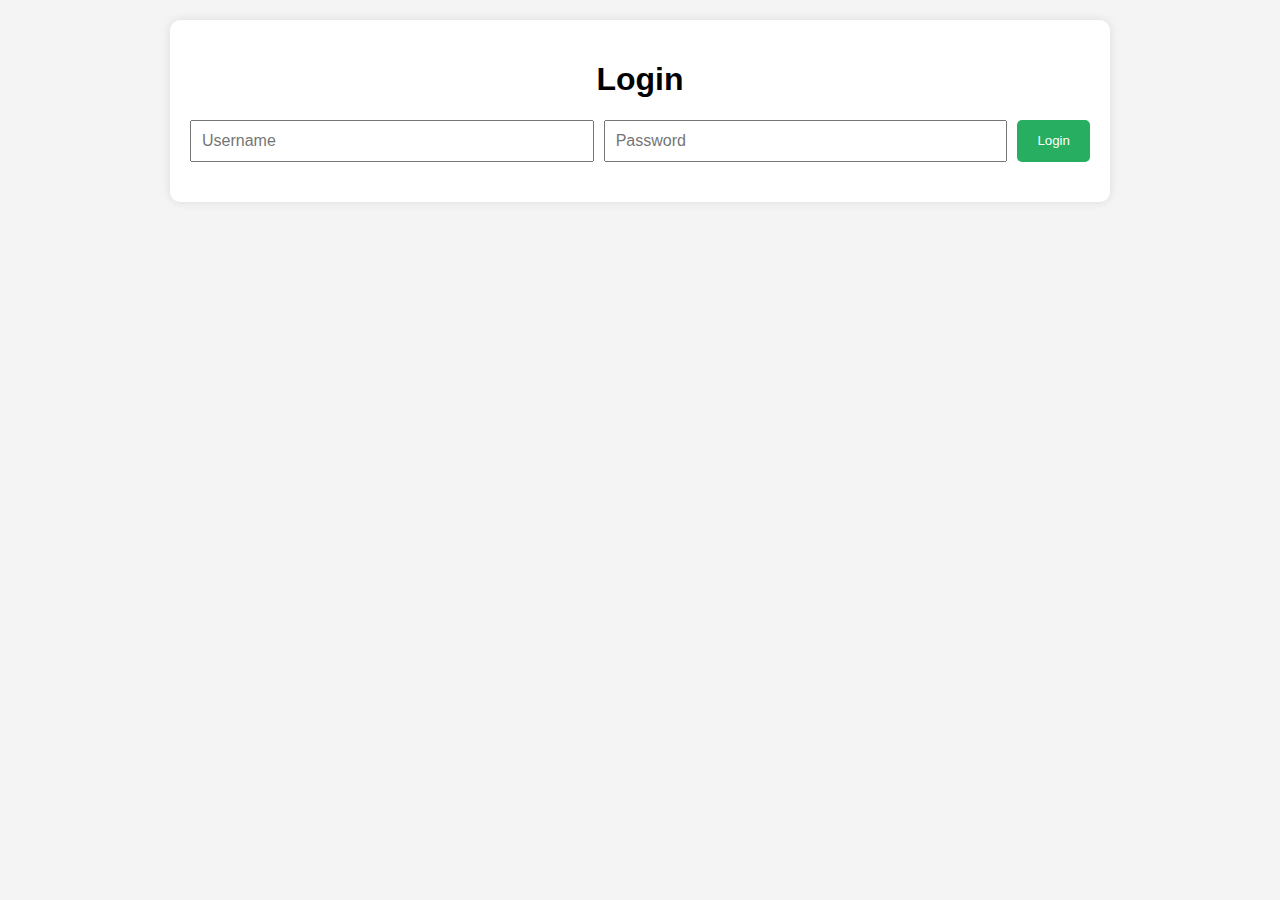
==== index.html @ d6b415a0 "Add files via upload" ====
<!DOCTYPE html>
<html lang="en">
<head>
  <meta charset="UTF-8" />
  <meta name="viewport" content="width=device-width, initial-scale=1.0"/>
  <title>Library Management System</title>
  <style>
    body {
      font-family: Arial, sans-serif;
      background-color: #f4f4f4;
      margin: 0;
      padding: 20px;
    }

    .container {
      background: white;
      padding: 20px;
      max-width: 900px;
      margin: auto;
      box-shadow: 0 0 10px rgba(0,0,0,0.1);
      border-radius: 10px;
    }

    h1, h2 {
      text-align: center;
    }

    form, #editForm {
      display: flex;
      gap: 10px;
      flex-wrap: wrap;
      justify-content: center;
      margin-bottom: 20px;
    }

    form input, #editForm input {
      padding: 10px;
      font-size: 16px;
      flex: 1;
      min-width: 180px;
    }

    form button, #editForm button {
      padding: 10px 20px;
      background-color: #27ae60;
      color: white;
      border: none;
      cursor: pointer;
      border-radius: 5px;
    }

    form button:hover, #editForm button:hover {
      background-color: #219150;
    }

    table {
      width: 100%;
      border-collapse: collapse;
    }

    table th, table td {
      padding: 12px;
      text-align: center;
      border-bottom: 1px solid #ddd;
      cursor: pointer;
    }

    .delete-btn {
      background-color: #e74c3c;
      border: none;
      padding: 6px 12px;
      color: white;
      border-radius: 4px;
      cursor: pointer;
    }

    .delete-btn:hover {
      background-color: #c0392b;
    }

    .edit-btn {
      background-color: #3498db;
      border: none;
      padding: 6px 12px;
      color: white;
      border-radius: 4px;
      cursor: pointer;
      margin-right: 5px;
    }

    .edit-btn:hover {
      background-color: #2980b9;
    }

    #searchBar {
      width: 100%;
      padding: 10px;
      margin: 15px 0;
      font-size: 16px;
    }

    .pagination {
      text-align: center;
      margin-top: 15px;
    }

    .page-btn {
      margin: 0 5px;
      padding: 5px 10px;
      border: none;
      background-color: #ddd;
      cursor: pointer;
      border-radius: 5px;
    }

    .page-btn.active {
      background-color: #27ae60;
      color: white;
    }

    .modal {
      position: fixed;
      top: 0;
      left: 0;
      width: 100%;
      height: 100%;
      backdrop-filter: blur(4px);
      background: rgba(0, 0, 0, 0.4);
      display: flex;
      justify-content: center;
      align-items: center;
    }

    .modal-content {
      background: white;
      padding: 20px;
      width: 300px;
      border-radius: 10px;
    }

    .hidden {
      display: none;
    }

    .top-buttons {
      display: flex;
      justify-content: space-between;
      margin-bottom: 10px;
      flex-wrap: wrap;
      gap: 10px;
    }

    .top-buttons button {
      padding: 8px 12px;
      background-color: #2c3e50;
      color: white;
      border: none;
      border-radius: 5px;
      cursor: pointer;
    }

    .top-buttons button:hover {
      background-color: #1a252f;
    }
  </style>
</head>
<body>

  <div class="container" id="loginPage">
    <h1>Login</h1>
    <form id="loginForm">
      <input type="text" id="username" placeholder="Username" required />
      <input type="password" id="password" placeholder="Password" required />
      <button type="submit">Login</button>
    </form>
  </div>

  <div class="container hidden" id="appPage">
    <h1>Library Management System</h1>

    <div class="top-buttons">
      <input type="text" id="searchBar" placeholder="Search books..." />
      <div>
        <button id="exportCSV">Export CSV</button>
        <button onclick="logout()">Logout</button>
      </div>
    </div>

    <form id="bookForm">
      <input type="text" id="title" placeholder="Book Title" required />
      <input type="text" id="author" placeholder="Author" required />
      <input type="text" id="isbn" placeholder="ISBN" required />
      <button type="submit">Add Book</button>
    </form>

    <table>
      <thead>
        <tr>
          <th data-sort="title">Title 🔽</th>
          <th data-sort="author">Author 🔽</th>
          <th data-sort="isbn">ISBN 🔽</th>
          <th>Actions</th>
        </tr>
      </thead>
      <tbody id="bookList"></tbody>
    </table>

    <div id="pagination" class="pagination"></div>
  </div>

  <!-- Edit Modal -->
  <div id="editModal" class="modal hidden">
    <div class="modal-content">
      <h3>Edit Book</h3>
      <form id="editForm">
        <input type="text" id="editTitle" required />
        <input type="text" id="editAuthor" required />
        <input type="text" id="editIsbn" required />
        <input type="hidden" id="editIndex" />
        <button type="submit">Update</button>
        <button type="button" id="cancelEdit">Cancel</button>
      </form>
    </div>
  </div>

  <script>
    // Login logic
    const loginPage = document.getElementById('loginPage');
    const appPage = document.getElementById('appPage');

    if (localStorage.getItem('loggedIn')) {
      loginPage.classList.add('hidden');
      appPage.classList.remove('hidden');
    }

    document.getElementById('loginForm').addEventListener('submit', function(e) {
      e.preventDefault();
      const user = document.getElementById('username').value;
      const pass = document.getElementById('password').value;
      if (user === 'admin' && pass === 'admin123') {
        localStorage.setItem('loggedIn', 'true');
        location.reload();
      } else {
        alert('Invalid credentials');
      }
    });

    function logout() {
      localStorage.removeItem('loggedIn');
      location.reload();
    }

    // App logic
    const form = document.getElementById('bookForm');
    const bookList = document.getElementById('bookList');
    const searchBar = document.getElementById('searchBar');
    const exportBtn = document.getElementById('exportCSV');

    const editModal = document.getElementById('editModal');
    const editForm = document.getElementById('editForm');
    const editTitle = document.getElementById('editTitle');
    const editAuthor = document.getElementById('editAuthor');
    const editIsbn = document.getElementById('editIsbn');
    const editIndex = document.getElementById('editIndex');
    const cancelEdit = document.getElementById('cancelEdit');

    let books = JSON.parse(localStorage.getItem('books')) || [];
    let currentPage = 1;
    const itemsPerPage = 5;
    let sortField = null;
    let sortDirection = 1;

    const saveBooks = () => localStorage.setItem('books', JSON.stringify(books));

    const sortBooks = (arr) => {
      if (!sortField) return arr;
      return [...arr].sort((a, b) => {
        if (a[sortField] < b[sortField]) return -1 * sortDirection;
        if (a[sortField] > b[sortField]) return 1 * sortDirection;
        return 0;
      });
    };

    const displayBooks = (filter = '') => {
      bookList.innerHTML = '';
      const filteredBooks = sortBooks(books.filter(book => {
        const searchStr = `${book.title} ${book.author} ${book.isbn}`.toLowerCase();
        return searchStr.includes(filter.toLowerCase());
      }));

      const start = (currentPage - 1) * itemsPerPage;
      const paginatedBooks = filteredBooks.slice(start, start + itemsPerPage);

      paginatedBooks.forEach((book, i) => {
        const actualIndex = books.indexOf(filteredBooks[start + i]);
        const row = document.createElement('tr');
        row.innerHTML = `
          <td>${book.title}</td>
          <td>${book.author}</td>
          <td>${book.isbn}</td>
          <td>
            <button class="edit-btn" data-index="${actualIndex}">Edit</button>
            <button class="delete-btn" data-index="${actualIndex}">Delete</button>
          </td>
        `;
        bookList.appendChild(row);
      });

      renderPagination(filteredBooks);
    };

    const renderPagination = (filteredBooks) => {
      const pagination = document.getElementById('pagination');
      pagination.innerHTML = '';
      const pageCount = Math.ceil(filteredBooks.length / itemsPerPage);

      for (let i = 1; i <= pageCount; i++) {
        const btn = document.createElement('button');
        btn.textContent = i;
        btn.classList.add('page-btn');
        if (i === currentPage) btn.classList.add('active');
        btn.addEventListener('click', () => {
          currentPage = i;
          displayBooks(searchBar.value);
        });
        pagination.appendChild(btn);
      }
    };

    form.addEventListener('submit', e => {
      e.preventDefault();
      const title = form.title.value.trim();
      const author = form.author.value.trim();
      const isbn = form.isbn.value.trim();
      if (title && author && isbn) {
        books.push({ title, author, isbn });
        saveBooks();
        displayBooks(searchBar.value);
        form.reset();
      }
    });

    bookList.addEventListener('click', e => {
      const index = e.target.getAttribute('data-index');
      if (e.target.classList.contains('delete-btn')) {
        books.splice(index, 1);
        saveBooks();
        displayBooks(searchBar.value);
      }
      if (e.target.classList.contains('edit-btn')) {
        const book = books[index];
        editTitle.value = book.title;
        editAuthor.value = book.author;
        editIsbn.value = book.isbn;
        editIndex.value = index;
        editModal.classList.remove('hidden');
      }
    });

    editForm.addEventListener('submit', e => {
      e.preventDefault();
      const index = editIndex.value;
      books[index] = {
        title: editTitle.value.trim(),
        author: editAuthor.value.trim(),
        isbn: editIsbn.value.trim(),
      };
      saveBooks();
      displayBooks(searchBar.value);
      editModal.classList.add('hidden');
    });

    cancelEdit.addEventListener('click', () => {
      editModal.classList.add('hidden');
    });

    searchBar.addEventListener('input', () => {
      currentPage = 1;
      displayBooks(searchBar.value);
    });

    exportBtn.addEventListener('click', () => {
      const headers = ['Title', 'Author', 'ISBN'];
      const rows = books.map(book => [book.title, book.author, book.isbn]);
      const csv = 'data:text/csv;charset=utf-8,' + [headers, ...rows].map(e => e.join(',')).join('\n');
      const link = document.createElement('a');
      link.setAttribute('href', encodeURI(csv));
      link.setAttribute('download', 'library_books.csv');
      document.body.appendChild(link);
      link.click();
      document.body.removeChild(link);
    });

    document.querySelectorAll('th[data-sort]').forEach(th => {
      th.addEventListener('click', () => {
        const field = th.getAttribute('data-sort');
        if (sortField === field) sortDirection *= -1;
        else {
          sortField = field;
          sortDirection = 1;
        }
        displayBooks(searchBar.value);
      });
    });

    displayBooks();
  </script>
</body>
</html>
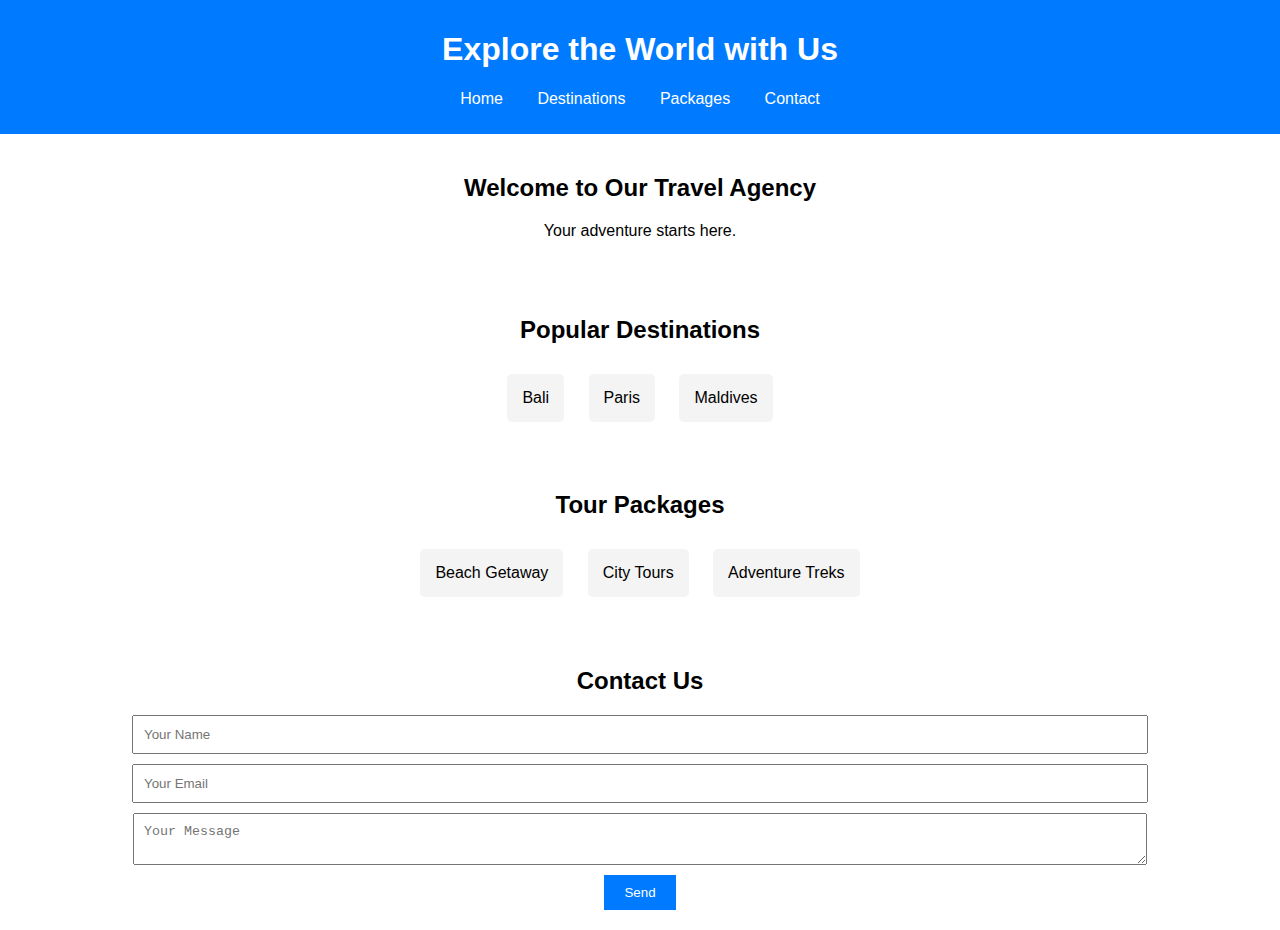
==== commit d2542385: "Add files via upload" ====
--- a/index.html
+++ b/index.html
@@ -1,409 +1,106 @@
 <!DOCTYPE html>
 <html lang="en">
 <head>
-  <meta charset="UTF-8" />
-  <meta name="viewport" content="width=device-width, initial-scale=1.0"/>
-  <title>Library Management System</title>
-  <style>
-    body {
-      font-family: Arial, sans-serif;
-      background-color: #f4f4f4;
-      margin: 0;
-      padding: 20px;
-    }
-
-    .container {
-      background: white;
-      padding: 20px;
-      max-width: 900px;
-      margin: auto;
-      box-shadow: 0 0 10px rgba(0,0,0,0.1);
-      border-radius: 10px;
-    }
-
-    h1, h2 {
-      text-align: center;
-    }
-
-    form, #editForm {
-      display: flex;
-      gap: 10px;
-      flex-wrap: wrap;
-      justify-content: center;
-      margin-bottom: 20px;
-    }
-
-    form input, #editForm input {
-      padding: 10px;
-      font-size: 16px;
-      flex: 1;
-      min-width: 180px;
-    }
-
-    form button, #editForm button {
-      padding: 10px 20px;
-      background-color: #27ae60;
-      color: white;
-      border: none;
-      cursor: pointer;
-      border-radius: 5px;
-    }
-
-    form button:hover, #editForm button:hover {
-      background-color: #219150;
-    }
-
-    table {
-      width: 100%;
-      border-collapse: collapse;
-    }
-
-    table th, table td {
-      padding: 12px;
-      text-align: center;
-      border-bottom: 1px solid #ddd;
-      cursor: pointer;
-    }
-
-    .delete-btn {
-      background-color: #e74c3c;
-      border: none;
-      padding: 6px 12px;
-      color: white;
-      border-radius: 4px;
-      cursor: pointer;
-    }
-
-    .delete-btn:hover {
-      background-color: #c0392b;
-    }
-
-    .edit-btn {
-      background-color: #3498db;
-      border: none;
-      padding: 6px 12px;
-      color: white;
-      border-radius: 4px;
-      cursor: pointer;
-      margin-right: 5px;
-    }
-
-    .edit-btn:hover {
-      background-color: #2980b9;
-    }
-
-    #searchBar {
-      width: 100%;
-      padding: 10px;
-      margin: 15px 0;
-      font-size: 16px;
-    }
-
-    .pagination {
-      text-align: center;
-      margin-top: 15px;
-    }
-
-    .page-btn {
-      margin: 0 5px;
-      padding: 5px 10px;
-      border: none;
-      background-color: #ddd;
-      cursor: pointer;
-      border-radius: 5px;
-    }
-
-    .page-btn.active {
-      background-color: #27ae60;
-      color: white;
-    }
-
-    .modal {
-      position: fixed;
-      top: 0;
-      left: 0;
-      width: 100%;
-      height: 100%;
-      backdrop-filter: blur(4px);
-      background: rgba(0, 0, 0, 0.4);
-      display: flex;
-      justify-content: center;
-      align-items: center;
-    }
-
-    .modal-content {
-      background: white;
-      padding: 20px;
-      width: 300px;
-      border-radius: 10px;
-    }
-
-    .hidden {
-      display: none;
-    }
-
-    .top-buttons {
-      display: flex;
-      justify-content: space-between;
-      margin-bottom: 10px;
-      flex-wrap: wrap;
-      gap: 10px;
-    }
-
-    .top-buttons button {
-      padding: 8px 12px;
-      background-color: #2c3e50;
-      color: white;
-      border: none;
-      border-radius: 5px;
-      cursor: pointer;
-    }
-
-    .top-buttons button:hover {
-      background-color: #1a252f;
-    }
-  </style>
+    <meta charset="UTF-8">
+    <meta name="viewport" content="width=device-width, initial-scale=1.0">
+    <title>Tours & Travels</title>
+    <link rel="stylesheet" href="style.css">
+    <style>
+        body {
+            font-family: Arial, sans-serif;
+            margin: 0;
+            padding: 0;
+            text-align: center;
+        }
+        header {
+            background: #007bff;
+            color: white;
+            padding: 10px 0;
+        }
+        nav ul {
+            list-style: none;
+            padding: 0;
+        }
+        nav ul li {
+            display: inline;
+            margin: 0 15px;
+        }
+        nav ul li a {
+            color: white;
+            text-decoration: none;
+        }
+        section {
+            padding: 20px;
+        }
+        .destination, .package {
+            display: inline-block;
+            padding: 15px;
+            margin: 10px;
+            background: #f4f4f4;
+            border-radius: 5px;
+        }
+        form input, form textarea {
+            display: block;
+            width: 80%;
+            margin: 10px auto;
+            padding: 10px;
+        }
+        button {
+            padding: 10px 20px;
+            background: #007bff;
+            color: white;
+            border: none;
+            cursor: pointer;
+        }
+    </style>
 </head>
 <body>
-
-  <div class="container" id="loginPage">
-    <h1>Login</h1>
-    <form id="loginForm">
-      <input type="text" id="username" placeholder="Username" required />
-      <input type="password" id="password" placeholder="Password" required />
-      <button type="submit">Login</button>
-    </form>
-  </div>
-
-  <div class="container hidden" id="appPage">
-    <h1>Library Management System</h1>
-
-    <div class="top-buttons">
-      <input type="text" id="searchBar" placeholder="Search books..." />
-      <div>
-        <button id="exportCSV">Export CSV</button>
-        <button onclick="logout()">Logout</button>
-      </div>
-    </div>
-
-    <form id="bookForm">
-      <input type="text" id="title" placeholder="Book Title" required />
-      <input type="text" id="author" placeholder="Author" required />
-      <input type="text" id="isbn" placeholder="ISBN" required />
-      <button type="submit">Add Book</button>
-    </form>
-
-    <table>
-      <thead>
-        <tr>
-          <th data-sort="title">Title 🔽</th>
-          <th data-sort="author">Author 🔽</th>
-          <th data-sort="isbn">ISBN 🔽</th>
-          <th>Actions</th>
-        </tr>
-      </thead>
-      <tbody id="bookList"></tbody>
-    </table>
-
-    <div id="pagination" class="pagination"></div>
-  </div>
-
-  <!-- Edit Modal -->
-  <div id="editModal" class="modal hidden">
-    <div class="modal-content">
-      <h3>Edit Book</h3>
-      <form id="editForm">
-        <input type="text" id="editTitle" required />
-        <input type="text" id="editAuthor" required />
-        <input type="text" id="editIsbn" required />
-        <input type="hidden" id="editIndex" />
-        <button type="submit">Update</button>
-        <button type="button" id="cancelEdit">Cancel</button>
-      </form>
-    </div>
-  </div>
-
-  <script>
-    // Login logic
-    const loginPage = document.getElementById('loginPage');
-    const appPage = document.getElementById('appPage');
-
-    if (localStorage.getItem('loggedIn')) {
-      loginPage.classList.add('hidden');
-      appPage.classList.remove('hidden');
-    }
-
-    document.getElementById('loginForm').addEventListener('submit', function(e) {
-      e.preventDefault();
-      const user = document.getElementById('username').value;
-      const pass = document.getElementById('password').value;
-      if (user === 'admin' && pass === 'admin123') {
-        localStorage.setItem('loggedIn', 'true');
-        location.reload();
-      } else {
-        alert('Invalid credentials');
-      }
-    });
-
-    function logout() {
-      localStorage.removeItem('loggedIn');
-      location.reload();
-    }
-
-    // App logic
-    const form = document.getElementById('bookForm');
-    const bookList = document.getElementById('bookList');
-    const searchBar = document.getElementById('searchBar');
-    const exportBtn = document.getElementById('exportCSV');
-
-    const editModal = document.getElementById('editModal');
-    const editForm = document.getElementById('editForm');
-    const editTitle = document.getElementById('editTitle');
-    const editAuthor = document.getElementById('editAuthor');
-    const editIsbn = document.getElementById('editIsbn');
-    const editIndex = document.getElementById('editIndex');
-    const cancelEdit = document.getElementById('cancelEdit');
-
-    let books = JSON.parse(localStorage.getItem('books')) || [];
-    let currentPage = 1;
-    const itemsPerPage = 5;
-    let sortField = null;
-    let sortDirection = 1;
-
-    const saveBooks = () => localStorage.setItem('books', JSON.stringify(books));
-
-    const sortBooks = (arr) => {
-      if (!sortField) return arr;
-      return [...arr].sort((a, b) => {
-        if (a[sortField] < b[sortField]) return -1 * sortDirection;
-        if (a[sortField] > b[sortField]) return 1 * sortDirection;
-        return 0;
-      });
-    };
-
-    const displayBooks = (filter = '') => {
-      bookList.innerHTML = '';
-      const filteredBooks = sortBooks(books.filter(book => {
-        const searchStr = `${book.title} ${book.author} ${book.isbn}`.toLowerCase();
-        return searchStr.includes(filter.toLowerCase());
-      }));
-
-      const start = (currentPage - 1) * itemsPerPage;
-      const paginatedBooks = filteredBooks.slice(start, start + itemsPerPage);
-
-      paginatedBooks.forEach((book, i) => {
-        const actualIndex = books.indexOf(filteredBooks[start + i]);
-        const row = document.createElement('tr');
-        row.innerHTML = `
-          <td>${book.title}</td>
-          <td>${book.author}</td>
-          <td>${book.isbn}</td>
-          <td>
-            <button class="edit-btn" data-index="${actualIndex}">Edit</button>
-            <button class="delete-btn" data-index="${actualIndex}">Delete</button>
-          </td>
-        `;
-        bookList.appendChild(row);
-      });
-
-      renderPagination(filteredBooks);
-    };
-
-    const renderPagination = (filteredBooks) => {
-      const pagination = document.getElementById('pagination');
-      pagination.innerHTML = '';
-      const pageCount = Math.ceil(filteredBooks.length / itemsPerPage);
-
-      for (let i = 1; i <= pageCount; i++) {
-        const btn = document.createElement('button');
-        btn.textContent = i;
-        btn.classList.add('page-btn');
-        if (i === currentPage) btn.classList.add('active');
-        btn.addEventListener('click', () => {
-          currentPage = i;
-          displayBooks(searchBar.value);
+    <header>
+        <h1>Explore the World with Us</h1>
+        <nav>
+            <ul>
+                <li><a href="#home">Home</a></li>
+                <li><a href="#destinations">Destinations</a></li>
+                <li><a href="#packages">Packages</a></li>
+                <li><a href="#contact">Contact</a></li>
+            </ul>
+        </nav>
+    </header>
+    
+    <section id="home">
+        <h2>Welcome to Our Travel Agency</h2>
+        <p>Your adventure starts here.</p>
+    </section>
+    
+    <section id="destinations">
+        <h2>Popular Destinations</h2>
+        <div class="destination">Bali</div>
+        <div class="destination">Paris</div>
+        <div class="destination">Maldives</div>
+    </section>
+    
+    <section id="packages">
+        <h2>Tour Packages</h2>
+        <div class="package">Beach Getaway</div>
+        <div class="package">City Tours</div>
+        <div class="package">Adventure Treks</div>
+    </section>
+    
+    <section id="contact">
+        <h2>Contact Us</h2>
+        <form id="contactForm">
+            <input type="text" id="name" placeholder="Your Name" required>
+            <input type="email" id="email" placeholder="Your Email" required>
+            <textarea id="message" placeholder="Your Message" required></textarea>
+            <button type="submit">Send</button>
+        </form>
+    </section>
+    
+    <script>
+        document.getElementById("contactForm").addEventListener("submit", function(event) {
+            event.preventDefault();
+            alert("Thank you for contacting us! We will get back to you soon.");
         });
-        pagination.appendChild(btn);
-      }
-    };
-
-    form.addEventListener('submit', e => {
-      e.preventDefault();
-      const title = form.title.value.trim();
-      const author = form.author.value.trim();
-      const isbn = form.isbn.value.trim();
-      if (title && author && isbn) {
-        books.push({ title, author, isbn });
-        saveBooks();
-        displayBooks(searchBar.value);
-        form.reset();
-      }
-    });
-
-    bookList.addEventListener('click', e => {
-      const index = e.target.getAttribute('data-index');
-      if (e.target.classList.contains('delete-btn')) {
-        books.splice(index, 1);
-        saveBooks();
-        displayBooks(searchBar.value);
-      }
-      if (e.target.classList.contains('edit-btn')) {
-        const book = books[index];
-        editTitle.value = book.title;
-        editAuthor.value = book.author;
-        editIsbn.value = book.isbn;
-        editIndex.value = index;
-        editModal.classList.remove('hidden');
-      }
-    });
-
-    editForm.addEventListener('submit', e => {
-      e.preventDefault();
-      const index = editIndex.value;
-      books[index] = {
-        title: editTitle.value.trim(),
-        author: editAuthor.value.trim(),
-        isbn: editIsbn.value.trim(),
-      };
-      saveBooks();
-      displayBooks(searchBar.value);
-      editModal.classList.add('hidden');
-    });
-
-    cancelEdit.addEventListener('click', () => {
-      editModal.classList.add('hidden');
-    });
-
-    searchBar.addEventListener('input', () => {
-      currentPage = 1;
-      displayBooks(searchBar.value);
-    });
-
-    exportBtn.addEventListener('click', () => {
-      const headers = ['Title', 'Author', 'ISBN'];
-      const rows = books.map(book => [book.title, book.author, book.isbn]);
-      const csv = 'data:text/csv;charset=utf-8,' + [headers, ...rows].map(e => e.join(',')).join('\n');
-      const link = document.createElement('a');
-      link.setAttribute('href', encodeURI(csv));
-      link.setAttribute('download', 'library_books.csv');
-      document.body.appendChild(link);
-      link.click();
-      document.body.removeChild(link);
-    });
-
-    document.querySelectorAll('th[data-sort]').forEach(th => {
-      th.addEventListener('click', () => {
-        const field = th.getAttribute('data-sort');
-        if (sortField === field) sortDirection *= -1;
-        else {
-          sortField = field;
-          sortDirection = 1;
-        }
-        displayBooks(searchBar.value);
-      });
-    });
-
-    displayBooks();
-  </script>
+    </script>
 </body>
 </html>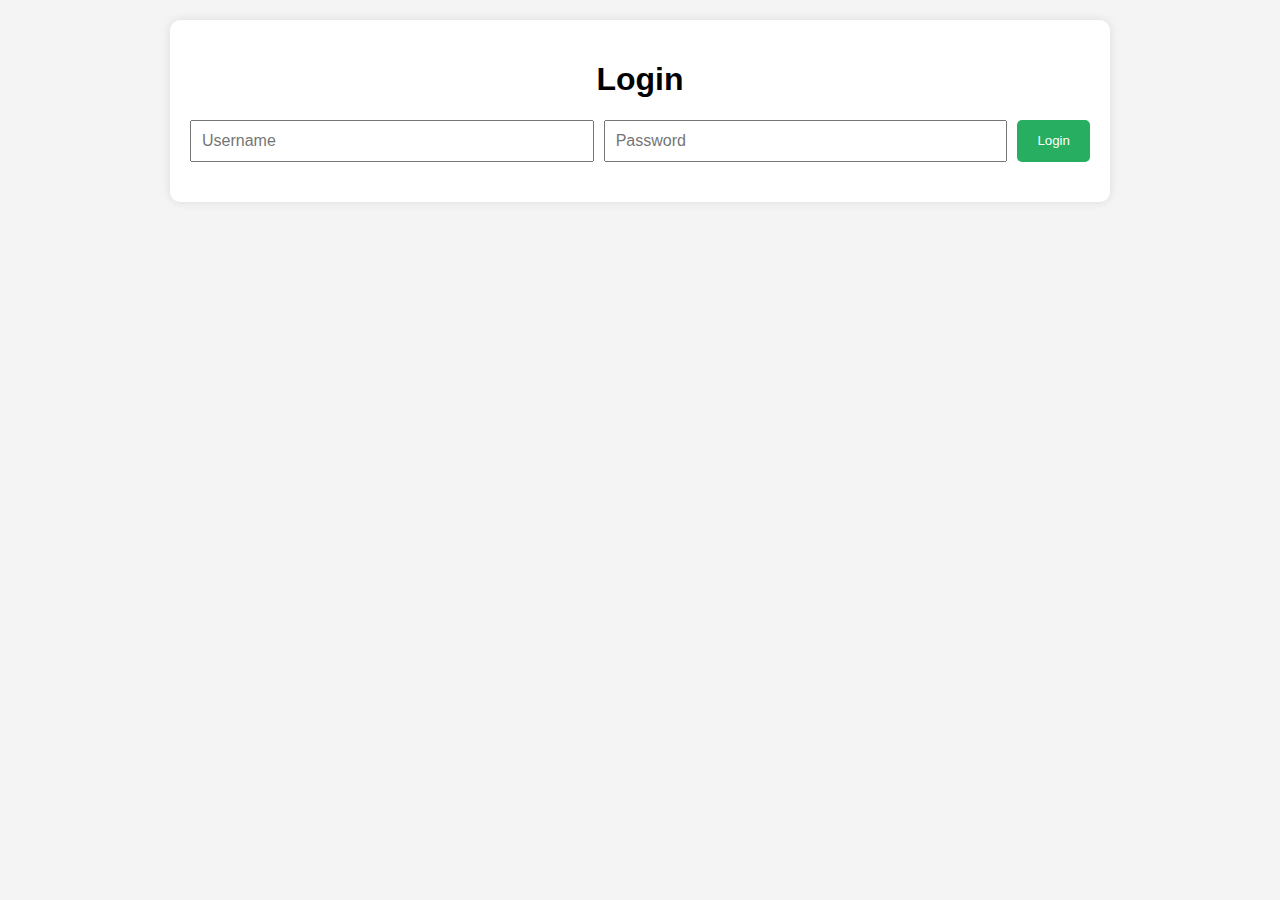
==== commit 90543742: "Add files via upload" ====
--- a/index.html
+++ b/index.html
@@ -1,106 +1,409 @@
 <!DOCTYPE html>
 <html lang="en">
 <head>
-    <meta charset="UTF-8">
-    <meta name="viewport" content="width=device-width, initial-scale=1.0">
-    <title>Tours & Travels</title>
-    <link rel="stylesheet" href="style.css">
-    <style>
-        body {
-            font-family: Arial, sans-serif;
-            margin: 0;
-            padding: 0;
-            text-align: center;
-        }
-        header {
-            background: #007bff;
-            color: white;
-            padding: 10px 0;
-        }
-        nav ul {
-            list-style: none;
-            padding: 0;
-        }
-        nav ul li {
-            display: inline;
-            margin: 0 15px;
-        }
-        nav ul li a {
-            color: white;
-            text-decoration: none;
-        }
-        section {
-            padding: 20px;
-        }
-        .destination, .package {
-            display: inline-block;
-            padding: 15px;
-            margin: 10px;
-            background: #f4f4f4;
-            border-radius: 5px;
-        }
-        form input, form textarea {
-            display: block;
-            width: 80%;
-            margin: 10px auto;
-            padding: 10px;
-        }
-        button {
-            padding: 10px 20px;
-            background: #007bff;
-            color: white;
-            border: none;
-            cursor: pointer;
-        }
-    </style>
+  <meta charset="UTF-8" />
+  <meta name="viewport" content="width=device-width, initial-scale=1.0"/>
+  <title>Library Management System</title>
+  <style>
+    body {
+      font-family: Arial, sans-serif;
+      background-color: #f4f4f4;
+      margin: 0;
+      padding: 20px;
+    }
+
+    .container {
+      background: white;
+      padding: 20px;
+      max-width: 900px;
+      margin: auto;
+      box-shadow: 0 0 10px rgba(0,0,0,0.1);
+      border-radius: 10px;
+    }
+
+    h1, h2 {
+      text-align: center;
+    }
+
+    form, #editForm {
+      display: flex;
+      gap: 10px;
+      flex-wrap: wrap;
+      justify-content: center;
+      margin-bottom: 20px;
+    }
+
+    form input, #editForm input {
+      padding: 10px;
+      font-size: 16px;
+      flex: 1;
+      min-width: 180px;
+    }
+
+    form button, #editForm button {
+      padding: 10px 20px;
+      background-color: #27ae60;
+      color: white;
+      border: none;
+      cursor: pointer;
+      border-radius: 5px;
+    }
+
+    form button:hover, #editForm button:hover {
+      background-color: #219150;
+    }
+
+    table {
+      width: 100%;
+      border-collapse: collapse;
+    }
+
+    table th, table td {
+      padding: 12px;
+      text-align: center;
+      border-bottom: 1px solid #ddd;
+      cursor: pointer;
+    }
+
+    .delete-btn {
+      background-color: #e74c3c;
+      border: none;
+      padding: 6px 12px;
+      color: white;
+      border-radius: 4px;
+      cursor: pointer;
+    }
+
+    .delete-btn:hover {
+      background-color: #c0392b;
+    }
+
+    .edit-btn {
+      background-color: #3498db;
+      border: none;
+      padding: 6px 12px;
+      color: white;
+      border-radius: 4px;
+      cursor: pointer;
+      margin-right: 5px;
+    }
+
+    .edit-btn:hover {
+      background-color: #2980b9;
+    }
+
+    #searchBar {
+      width: 100%;
+      padding: 10px;
+      margin: 15px 0;
+      font-size: 16px;
+    }
+
+    .pagination {
+      text-align: center;
+      margin-top: 15px;
+    }
+
+    .page-btn {
+      margin: 0 5px;
+      padding: 5px 10px;
+      border: none;
+      background-color: #ddd;
+      cursor: pointer;
+      border-radius: 5px;
+    }
+
+    .page-btn.active {
+      background-color: #27ae60;
+      color: white;
+    }
+
+    .modal {
+      position: fixed;
+      top: 0;
+      left: 0;
+      width: 100%;
+      height: 100%;
+      backdrop-filter: blur(4px);
+      background: rgba(0, 0, 0, 0.4);
+      display: flex;
+      justify-content: center;
+      align-items: center;
+    }
+
+    .modal-content {
+      background: white;
+      padding: 20px;
+      width: 300px;
+      border-radius: 10px;
+    }
+
+    .hidden {
+      display: none;
+    }
+
+    .top-buttons {
+      display: flex;
+      justify-content: space-between;
+      margin-bottom: 10px;
+      flex-wrap: wrap;
+      gap: 10px;
+    }
+
+    .top-buttons button {
+      padding: 8px 12px;
+      background-color: #2c3e50;
+      color: white;
+      border: none;
+      border-radius: 5px;
+      cursor: pointer;
+    }
+
+    .top-buttons button:hover {
+      background-color: #1a252f;
+    }
+  </style>
 </head>
 <body>
-    <header>
-        <h1>Explore the World with Us</h1>
-        <nav>
-            <ul>
-                <li><a href="#home">Home</a></li>
-                <li><a href="#destinations">Destinations</a></li>
-                <li><a href="#packages">Packages</a></li>
-                <li><a href="#contact">Contact</a></li>
-            </ul>
-        </nav>
-    </header>
-    
-    <section id="home">
-        <h2>Welcome to Our Travel Agency</h2>
-        <p>Your adventure starts here.</p>
-    </section>
-    
-    <section id="destinations">
-        <h2>Popular Destinations</h2>
-        <div class="destination">Bali</div>
-        <div class="destination">Paris</div>
-        <div class="destination">Maldives</div>
-    </section>
-    
-    <section id="packages">
-        <h2>Tour Packages</h2>
-        <div class="package">Beach Getaway</div>
-        <div class="package">City Tours</div>
-        <div class="package">Adventure Treks</div>
-    </section>
-    
-    <section id="contact">
-        <h2>Contact Us</h2>
-        <form id="contactForm">
-            <input type="text" id="name" placeholder="Your Name" required>
-            <input type="email" id="email" placeholder="Your Email" required>
-            <textarea id="message" placeholder="Your Message" required></textarea>
-            <button type="submit">Send</button>
-        </form>
-    </section>
-    
-    <script>
-        document.getElementById("contactForm").addEventListener("submit", function(event) {
-            event.preventDefault();
-            alert("Thank you for contacting us! We will get back to you soon.");
+
+  <div class="container" id="loginPage">
+    <h1>Login</h1>
+    <form id="loginForm">
+      <input type="text" id="username" placeholder="Username" required />
+      <input type="password" id="password" placeholder="Password" required />
+      <button type="submit">Login</button>
+    </form>
+  </div>
+
+  <div class="container hidden" id="appPage">
+    <h1>Library Management System</h1>
+
+    <div class="top-buttons">
+      <input type="text" id="searchBar" placeholder="Search books..." />
+      <div>
+        <button id="exportCSV">Export CSV</button>
+        <button onclick="logout()">Logout</button>
+      </div>
+    </div>
+
+    <form id="bookForm">
+      <input type="text" id="title" placeholder="Book Title" required />
+      <input type="text" id="author" placeholder="Author" required />
+      <input type="text" id="isbn" placeholder="ISBN" required />
+      <button type="submit">Add Book</button>
+    </form>
+
+    <table>
+      <thead>
+        <tr>
+          <th data-sort="title">Title 🔽</th>
+          <th data-sort="author">Author 🔽</th>
+          <th data-sort="isbn">ISBN 🔽</th>
+          <th>Actions</th>
+        </tr>
+      </thead>
+      <tbody id="bookList"></tbody>
+    </table>
+
+    <div id="pagination" class="pagination"></div>
+  </div>
+
+  <!-- Edit Modal -->
+  <div id="editModal" class="modal hidden">
+    <div class="modal-content">
+      <h3>Edit Book</h3>
+      <form id="editForm">
+        <input type="text" id="editTitle" required />
+        <input type="text" id="editAuthor" required />
+        <input type="text" id="editIsbn" required />
+        <input type="hidden" id="editIndex" />
+        <button type="submit">Update</button>
+        <button type="button" id="cancelEdit">Cancel</button>
+      </form>
+    </div>
+  </div>
+
+  <script>
+    // Login logic
+    const loginPage = document.getElementById('loginPage');
+    const appPage = document.getElementById('appPage');
+
+    if (localStorage.getItem('loggedIn')) {
+      loginPage.classList.add('hidden');
+      appPage.classList.remove('hidden');
+    }
+
+    document.getElementById('loginForm').addEventListener('submit', function(e) {
+      e.preventDefault();
+      const user = document.getElementById('username').value;
+      const pass = document.getElementById('password').value;
+      if (user === 'admin' && pass === 'admin123') {
+        localStorage.setItem('loggedIn', 'true');
+        location.reload();
+      } else {
+        alert('Invalid credentials');
+      }
+    });
+
+    function logout() {
+      localStorage.removeItem('loggedIn');
+      location.reload();
+    }
+
+    // App logic
+    const form = document.getElementById('bookForm');
+    const bookList = document.getElementById('bookList');
+    const searchBar = document.getElementById('searchBar');
+    const exportBtn = document.getElementById('exportCSV');
+
+    const editModal = document.getElementById('editModal');
+    const editForm = document.getElementById('editForm');
+    const editTitle = document.getElementById('editTitle');
+    const editAuthor = document.getElementById('editAuthor');
+    const editIsbn = document.getElementById('editIsbn');
+    const editIndex = document.getElementById('editIndex');
+    const cancelEdit = document.getElementById('cancelEdit');
+
+    let books = JSON.parse(localStorage.getItem('books')) || [];
+    let currentPage = 1;
+    const itemsPerPage = 5;
+    let sortField = null;
+    let sortDirection = 1;
+
+    const saveBooks = () => localStorage.setItem('books', JSON.stringify(books));
+
+    const sortBooks = (arr) => {
+      if (!sortField) return arr;
+      return [...arr].sort((a, b) => {
+        if (a[sortField] < b[sortField]) return -1 * sortDirection;
+        if (a[sortField] > b[sortField]) return 1 * sortDirection;
+        return 0;
+      });
+    };
+
+    const displayBooks = (filter = '') => {
+      bookList.innerHTML = '';
+      const filteredBooks = sortBooks(books.filter(book => {
+        const searchStr = `${book.title} ${book.author} ${book.isbn}`.toLowerCase();
+        return searchStr.includes(filter.toLowerCase());
+      }));
+
+      const start = (currentPage - 1) * itemsPerPage;
+      const paginatedBooks = filteredBooks.slice(start, start + itemsPerPage);
+
+      paginatedBooks.forEach((book, i) => {
+        const actualIndex = books.indexOf(filteredBooks[start + i]);
+        const row = document.createElement('tr');
+        row.innerHTML = `
+          <td>${book.title}</td>
+          <td>${book.author}</td>
+          <td>${book.isbn}</td>
+          <td>
+            <button class="edit-btn" data-index="${actualIndex}">Edit</button>
+            <button class="delete-btn" data-index="${actualIndex}">Delete</button>
+          </td>
+        `;
+        bookList.appendChild(row);
+      });
+
+      renderPagination(filteredBooks);
+    };
+
+    const renderPagination = (filteredBooks) => {
+      const pagination = document.getElementById('pagination');
+      pagination.innerHTML = '';
+      const pageCount = Math.ceil(filteredBooks.length / itemsPerPage);
+
+      for (let i = 1; i <= pageCount; i++) {
+        const btn = document.createElement('button');
+        btn.textContent = i;
+        btn.classList.add('page-btn');
+        if (i === currentPage) btn.classList.add('active');
+        btn.addEventListener('click', () => {
+          currentPage = i;
+          displayBooks(searchBar.value);
         });
-    </script>
+        pagination.appendChild(btn);
+      }
+    };
+
+    form.addEventListener('submit', e => {
+      e.preventDefault();
+      const title = form.title.value.trim();
+      const author = form.author.value.trim();
+      const isbn = form.isbn.value.trim();
+      if (title && author && isbn) {
+        books.push({ title, author, isbn });
+        saveBooks();
+        displayBooks(searchBar.value);
+        form.reset();
+      }
+    });
+
+    bookList.addEventListener('click', e => {
+      const index = e.target.getAttribute('data-index');
+      if (e.target.classList.contains('delete-btn')) {
+        books.splice(index, 1);
+        saveBooks();
+        displayBooks(searchBar.value);
+      }
+      if (e.target.classList.contains('edit-btn')) {
+        const book = books[index];
+        editTitle.value = book.title;
+        editAuthor.value = book.author;
+        editIsbn.value = book.isbn;
+        editIndex.value = index;
+        editModal.classList.remove('hidden');
+      }
+    });
+
+    editForm.addEventListener('submit', e => {
+      e.preventDefault();
+      const index = editIndex.value;
+      books[index] = {
+        title: editTitle.value.trim(),
+        author: editAuthor.value.trim(),
+        isbn: editIsbn.value.trim(),
+      };
+      saveBooks();
+      displayBooks(searchBar.value);
+      editModal.classList.add('hidden');
+    });
+
+    cancelEdit.addEventListener('click', () => {
+      editModal.classList.add('hidden');
+    });
+
+    searchBar.addEventListener('input', () => {
+      currentPage = 1;
+      displayBooks(searchBar.value);
+    });
+
+    exportBtn.addEventListener('click', () => {
+      const headers = ['Title', 'Author', 'ISBN'];
+      const rows = books.map(book => [book.title, book.author, book.isbn]);
+      const csv = 'data:text/csv;charset=utf-8,' + [headers, ...rows].map(e => e.join(',')).join('\n');
+      const link = document.createElement('a');
+      link.setAttribute('href', encodeURI(csv));
+      link.setAttribute('download', 'library_books.csv');
+      document.body.appendChild(link);
+      link.click();
+      document.body.removeChild(link);
+    });
+
+    document.querySelectorAll('th[data-sort]').forEach(th => {
+      th.addEventListener('click', () => {
+        const field = th.getAttribute('data-sort');
+        if (sortField === field) sortDirection *= -1;
+        else {
+          sortField = field;
+          sortDirection = 1;
+        }
+        displayBooks(searchBar.value);
+      });
+    });
+
+    displayBooks();
+  </script>
 </body>
 </html>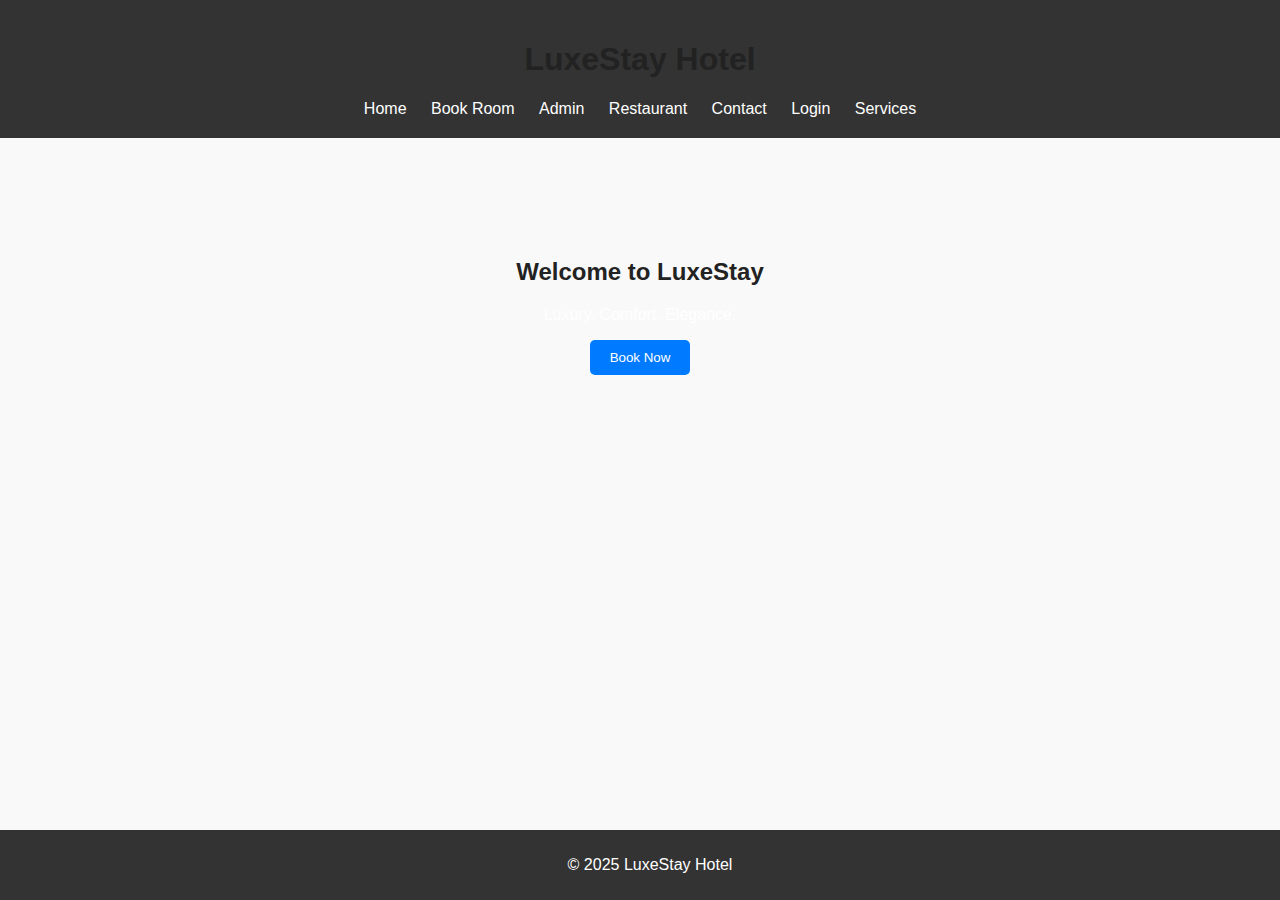
==== commit c753b7b3: "Add files via upload" ====
--- a/index.html
+++ b/index.html
@@ -1,409 +1,32 @@
-<!DOCTYPE html>
 <html lang="en">
 <head>
-  <meta charset="UTF-8" />
-  <meta name="viewport" content="width=device-width, initial-scale=1.0"/>
-  <title>Library Management System</title>
-  <style>
-    body {
-      font-family: Arial, sans-serif;
-      background-color: #f4f4f4;
-      margin: 0;
-      padding: 20px;
-    }
-
-    .container {
-      background: white;
-      padding: 20px;
-      max-width: 900px;
-      margin: auto;
-      box-shadow: 0 0 10px rgba(0,0,0,0.1);
-      border-radius: 10px;
-    }
-
-    h1, h2 {
-      text-align: center;
-    }
-
-    form, #editForm {
-      display: flex;
-      gap: 10px;
-      flex-wrap: wrap;
-      justify-content: center;
-      margin-bottom: 20px;
-    }
-
-    form input, #editForm input {
-      padding: 10px;
-      font-size: 16px;
-      flex: 1;
-      min-width: 180px;
-    }
-
-    form button, #editForm button {
-      padding: 10px 20px;
-      background-color: #27ae60;
-      color: white;
-      border: none;
-      cursor: pointer;
-      border-radius: 5px;
-    }
-
-    form button:hover, #editForm button:hover {
-      background-color: #219150;
-    }
-
-    table {
-      width: 100%;
-      border-collapse: collapse;
-    }
-
-    table th, table td {
-      padding: 12px;
-      text-align: center;
-      border-bottom: 1px solid #ddd;
-      cursor: pointer;
-    }
-
-    .delete-btn {
-      background-color: #e74c3c;
-      border: none;
-      padding: 6px 12px;
-      color: white;
-      border-radius: 4px;
-      cursor: pointer;
-    }
-
-    .delete-btn:hover {
-      background-color: #c0392b;
-    }
-
-    .edit-btn {
-      background-color: #3498db;
-      border: none;
-      padding: 6px 12px;
-      color: white;
-      border-radius: 4px;
-      cursor: pointer;
-      margin-right: 5px;
-    }
-
-    .edit-btn:hover {
-      background-color: #2980b9;
-    }
-
-    #searchBar {
-      width: 100%;
-      padding: 10px;
-      margin: 15px 0;
-      font-size: 16px;
-    }
-
-    .pagination {
-      text-align: center;
-      margin-top: 15px;
-    }
-
-    .page-btn {
-      margin: 0 5px;
-      padding: 5px 10px;
-      border: none;
-      background-color: #ddd;
-      cursor: pointer;
-      border-radius: 5px;
-    }
-
-    .page-btn.active {
-      background-color: #27ae60;
-      color: white;
-    }
-
-    .modal {
-      position: fixed;
-      top: 0;
-      left: 0;
-      width: 100%;
-      height: 100%;
-      backdrop-filter: blur(4px);
-      background: rgba(0, 0, 0, 0.4);
-      display: flex;
-      justify-content: center;
-      align-items: center;
-    }
-
-    .modal-content {
-      background: white;
-      padding: 20px;
-      width: 300px;
-      border-radius: 10px;
-    }
-
-    .hidden {
-      display: none;
-    }
-
-    .top-buttons {
-      display: flex;
-      justify-content: space-between;
-      margin-bottom: 10px;
-      flex-wrap: wrap;
-      gap: 10px;
-    }
-
-    .top-buttons button {
-      padding: 8px 12px;
-      background-color: #2c3e50;
-      color: white;
-      border: none;
-      border-radius: 5px;
-      cursor: pointer;
-    }
-
-    .top-buttons button:hover {
-      background-color: #1a252f;
-    }
-  </style>
+  <meta charset="UTF-8">
+  <meta name="viewport" content="width=device-width, initial-scale=1.0">
+  <title>Hotel LuxeStay</title>
+  <link rel="stylesheet" href="style.css">
 </head>
 <body>
+  <header>
+    <h1>LuxeStay Hotel</h1>
+    <nav>
+      <a href="index.html">Home</a>
+      <a href="booking.html">Book Room</a>
+      <a href="rooms.html">Admin</a>
+      <a href="menu.html">Restaurant</a>
+      <a href="contact.html">Contact</a>
+      <a href="login.html">Login</a>
+      <a href="services.html">Services</a>
+    </nav>
+  </header>
 
-  <div class="container" id="loginPage">
-    <h1>Login</h1>
-    <form id="loginForm">
-      <input type="text" id="username" placeholder="Username" required />
-      <input type="password" id="password" placeholder="Password" required />
-      <button type="submit">Login</button>
-    </form>
-  </div>
+  <section class="hero">
+    <h2>Welcome to LuxeStay</h2>
+    <p>Luxury. Comfort. Elegance.</p>
+    <button onclick="location.href='booking.html'">Book Now</button>
+  </section>
 
-  <div class="container hidden" id="appPage">
-    <h1>Library Management System</h1>
-
-    <div class="top-buttons">
-      <input type="text" id="searchBar" placeholder="Search books..." />
-      <div>
-        <button id="exportCSV">Export CSV</button>
-        <button onclick="logout()">Logout</button>
-      </div>
-    </div>
-
-    <form id="bookForm">
-      <input type="text" id="title" placeholder="Book Title" required />
-      <input type="text" id="author" placeholder="Author" required />
-      <input type="text" id="isbn" placeholder="ISBN" required />
-      <button type="submit">Add Book</button>
-    </form>
-
-    <table>
-      <thead>
-        <tr>
-          <th data-sort="title">Title 🔽</th>
-          <th data-sort="author">Author 🔽</th>
-          <th data-sort="isbn">ISBN 🔽</th>
-          <th>Actions</th>
-        </tr>
-      </thead>
-      <tbody id="bookList"></tbody>
-    </table>
-
-    <div id="pagination" class="pagination"></div>
-  </div>
-
-  <!-- Edit Modal -->
-  <div id="editModal" class="modal hidden">
-    <div class="modal-content">
-      <h3>Edit Book</h3>
-      <form id="editForm">
-        <input type="text" id="editTitle" required />
-        <input type="text" id="editAuthor" required />
-        <input type="text" id="editIsbn" required />
-        <input type="hidden" id="editIndex" />
-        <button type="submit">Update</button>
-        <button type="button" id="cancelEdit">Cancel</button>
-      </form>
-    </div>
-  </div>
-
-  <script>
-    // Login logic
-    const loginPage = document.getElementById('loginPage');
-    const appPage = document.getElementById('appPage');
-
-    if (localStorage.getItem('loggedIn')) {
-      loginPage.classList.add('hidden');
-      appPage.classList.remove('hidden');
-    }
-
-    document.getElementById('loginForm').addEventListener('submit', function(e) {
-      e.preventDefault();
-      const user = document.getElementById('username').value;
-      const pass = document.getElementById('password').value;
-      if (user === 'admin' && pass === 'admin123') {
-        localStorage.setItem('loggedIn', 'true');
-        location.reload();
-      } else {
-        alert('Invalid credentials');
-      }
-    });
-
-    function logout() {
-      localStorage.removeItem('loggedIn');
-      location.reload();
-    }
-
-    // App logic
-    const form = document.getElementById('bookForm');
-    const bookList = document.getElementById('bookList');
-    const searchBar = document.getElementById('searchBar');
-    const exportBtn = document.getElementById('exportCSV');
-
-    const editModal = document.getElementById('editModal');
-    const editForm = document.getElementById('editForm');
-    const editTitle = document.getElementById('editTitle');
-    const editAuthor = document.getElementById('editAuthor');
-    const editIsbn = document.getElementById('editIsbn');
-    const editIndex = document.getElementById('editIndex');
-    const cancelEdit = document.getElementById('cancelEdit');
-
-    let books = JSON.parse(localStorage.getItem('books')) || [];
-    let currentPage = 1;
-    const itemsPerPage = 5;
-    let sortField = null;
-    let sortDirection = 1;
-
-    const saveBooks = () => localStorage.setItem('books', JSON.stringify(books));
-
-    const sortBooks = (arr) => {
-      if (!sortField) return arr;
-      return [...arr].sort((a, b) => {
-        if (a[sortField] < b[sortField]) return -1 * sortDirection;
-        if (a[sortField] > b[sortField]) return 1 * sortDirection;
-        return 0;
-      });
-    };
-
-    const displayBooks = (filter = '') => {
-      bookList.innerHTML = '';
-      const filteredBooks = sortBooks(books.filter(book => {
-        const searchStr = `${book.title} ${book.author} ${book.isbn}`.toLowerCase();
-        return searchStr.includes(filter.toLowerCase());
-      }));
-
-      const start = (currentPage - 1) * itemsPerPage;
-      const paginatedBooks = filteredBooks.slice(start, start + itemsPerPage);
-
-      paginatedBooks.forEach((book, i) => {
-        const actualIndex = books.indexOf(filteredBooks[start + i]);
-        const row = document.createElement('tr');
-        row.innerHTML = `
-          <td>${book.title}</td>
-          <td>${book.author}</td>
-          <td>${book.isbn}</td>
-          <td>
-            <button class="edit-btn" data-index="${actualIndex}">Edit</button>
-            <button class="delete-btn" data-index="${actualIndex}">Delete</button>
-          </td>
-        `;
-        bookList.appendChild(row);
-      });
-
-      renderPagination(filteredBooks);
-    };
-
-    const renderPagination = (filteredBooks) => {
-      const pagination = document.getElementById('pagination');
-      pagination.innerHTML = '';
-      const pageCount = Math.ceil(filteredBooks.length / itemsPerPage);
-
-      for (let i = 1; i <= pageCount; i++) {
-        const btn = document.createElement('button');
-        btn.textContent = i;
-        btn.classList.add('page-btn');
-        if (i === currentPage) btn.classList.add('active');
-        btn.addEventListener('click', () => {
-          currentPage = i;
-          displayBooks(searchBar.value);
-        });
-        pagination.appendChild(btn);
-      }
-    };
-
-    form.addEventListener('submit', e => {
-      e.preventDefault();
-      const title = form.title.value.trim();
-      const author = form.author.value.trim();
-      const isbn = form.isbn.value.trim();
-      if (title && author && isbn) {
-        books.push({ title, author, isbn });
-        saveBooks();
-        displayBooks(searchBar.value);
-        form.reset();
-      }
-    });
-
-    bookList.addEventListener('click', e => {
-      const index = e.target.getAttribute('data-index');
-      if (e.target.classList.contains('delete-btn')) {
-        books.splice(index, 1);
-        saveBooks();
-        displayBooks(searchBar.value);
-      }
-      if (e.target.classList.contains('edit-btn')) {
-        const book = books[index];
-        editTitle.value = book.title;
-        editAuthor.value = book.author;
-        editIsbn.value = book.isbn;
-        editIndex.value = index;
-        editModal.classList.remove('hidden');
-      }
-    });
-
-    editForm.addEventListener('submit', e => {
-      e.preventDefault();
-      const index = editIndex.value;
-      books[index] = {
-        title: editTitle.value.trim(),
-        author: editAuthor.value.trim(),
-        isbn: editIsbn.value.trim(),
-      };
-      saveBooks();
-      displayBooks(searchBar.value);
-      editModal.classList.add('hidden');
-    });
-
-    cancelEdit.addEventListener('click', () => {
-      editModal.classList.add('hidden');
-    });
-
-    searchBar.addEventListener('input', () => {
-      currentPage = 1;
-      displayBooks(searchBar.value);
-    });
-
-    exportBtn.addEventListener('click', () => {
-      const headers = ['Title', 'Author', 'ISBN'];
-      const rows = books.map(book => [book.title, book.author, book.isbn]);
-      const csv = 'data:text/csv;charset=utf-8,' + [headers, ...rows].map(e => e.join(',')).join('\n');
-      const link = document.createElement('a');
-      link.setAttribute('href', encodeURI(csv));
-      link.setAttribute('download', 'library_books.csv');
-      document.body.appendChild(link);
-      link.click();
-      document.body.removeChild(link);
-    });
-
-    document.querySelectorAll('th[data-sort]').forEach(th => {
-      th.addEventListener('click', () => {
-        const field = th.getAttribute('data-sort');
-        if (sortField === field) sortDirection *= -1;
-        else {
-          sortField = field;
-          sortDirection = 1;
-        }
-        displayBooks(searchBar.value);
-      });
-    });
-
-    displayBooks();
-  </script>
+  <footer>
+    <p>&copy; 2025 LuxeStay Hotel</p>
+  </footer>
 </body>
 </html>--- a/style.css
+++ b/style.css
@@ -0,0 +1,159 @@
+/* style.css - Hotel Management System */
+
+/* Global Styles */
+body {
+    margin: 0;
+    font-family: 'Segoe UI', Tahoma, Geneva, Verdana, sans-serif;
+    background-color: #f9f9f9;
+    color: #333;
+  }
+  
+  h1, h2 {
+    text-align: center;
+    color: #222;
+  }
+  
+  button {
+    background-color: #007BFF;
+    color: #fff;
+    border: none;
+    padding: 10px 20px;
+    cursor: pointer;
+    border-radius: 5px;
+    transition: background-color 0.3s;
+  }
+  
+  button:hover {
+    background-color: #0056b3;
+  }
+  
+  input, select, textarea {
+    display: block;
+    margin: 10px auto;
+    padding: 10px;
+    width: 90%;
+    max-width: 400px;
+    border: 1px solid #ccc;
+    border-radius: 5px;
+  }
+  
+  form {
+    max-width: 500px;
+    margin: 20px auto;
+    background: #fff;
+    padding: 20px;
+    border-radius: 10px;
+    box-shadow: 0 0 10px rgba(0,0,0,0.1);
+  }
+  
+  /* Header and Navigation */
+  header {
+    background-color: #333;
+    color: #fff;
+    padding: 20px;
+    text-align: center;
+  }
+  
+  nav a {
+    color: #fff;
+    margin: 0 10px;
+    text-decoration: none;
+  }
+  
+  nav a:hover {
+    text-decoration: underline;
+  }
+  
+  /* Hero Section */
+  .hero {
+    background: url('../images/hotel.jpg') no-repeat center center/cover;
+    padding: 100px 20px;
+    color: #fff;
+    text-align: center;
+  }
+  
+  /* Footer */
+  footer {
+    background-color: #333;
+    color: #fff;
+    text-align: center;
+    padding: 10px;
+    position: fixed;
+    width: 100%;
+    bottom: 0;
+  }
+  
+  /* Table Styles */
+  table {
+    width: 90%;
+    margin: 20px auto;
+    border-collapse: collapse;
+    background: #fff;
+    box-shadow: 0 0 10px rgba(0,0,0,0.05);
+  }
+  
+  th, td {
+    border: 1px solid #ccc;
+    padding: 10px;
+    text-align: center;
+  }
+  
+  th {
+    background-color: #f2f2f2;
+  }
+  
+  /* Menu List */
+  #menuList {
+    list-style: none;
+    padding: 0;
+    margin: 20px auto;
+    max-width: 600px;
+  }
+  
+  #menuList li {
+    background: #fff;
+    padding: 10px;
+    margin: 5px 0;
+    border-radius: 5px;
+    box-shadow: 0 0 5px rgba(0,0,0,0.05);
+  }
+  
+  /* Responsive Design */
+  @media (max-width: 768px) {
+    nav {
+      display: flex;
+      flex-direction: column;
+    }
+  
+    input, select, textarea {
+      width: 100%;
+    }
+  
+    table {
+      font-size: 14px;
+    }
+  }
+  
+  /* Dark Mode (optional) */
+  body.dark-mode {
+    background-color: #121212;
+    color: #e0e0e0;
+  }
+  
+  body.dark-mode header,
+  body.dark-mode footer {
+    background-color: #1e1e1e;
+  }
+  
+  body.dark-mode table {
+    background-color: #1c1c1c;
+    color: #e0e0e0;
+  }
+  
+  body.dark-mode input,
+  body.dark-mode select,
+  body.dark-mode textarea {
+    background-color: #333;
+    color: #fff;
+    border: 1px solid #555;
+  }  